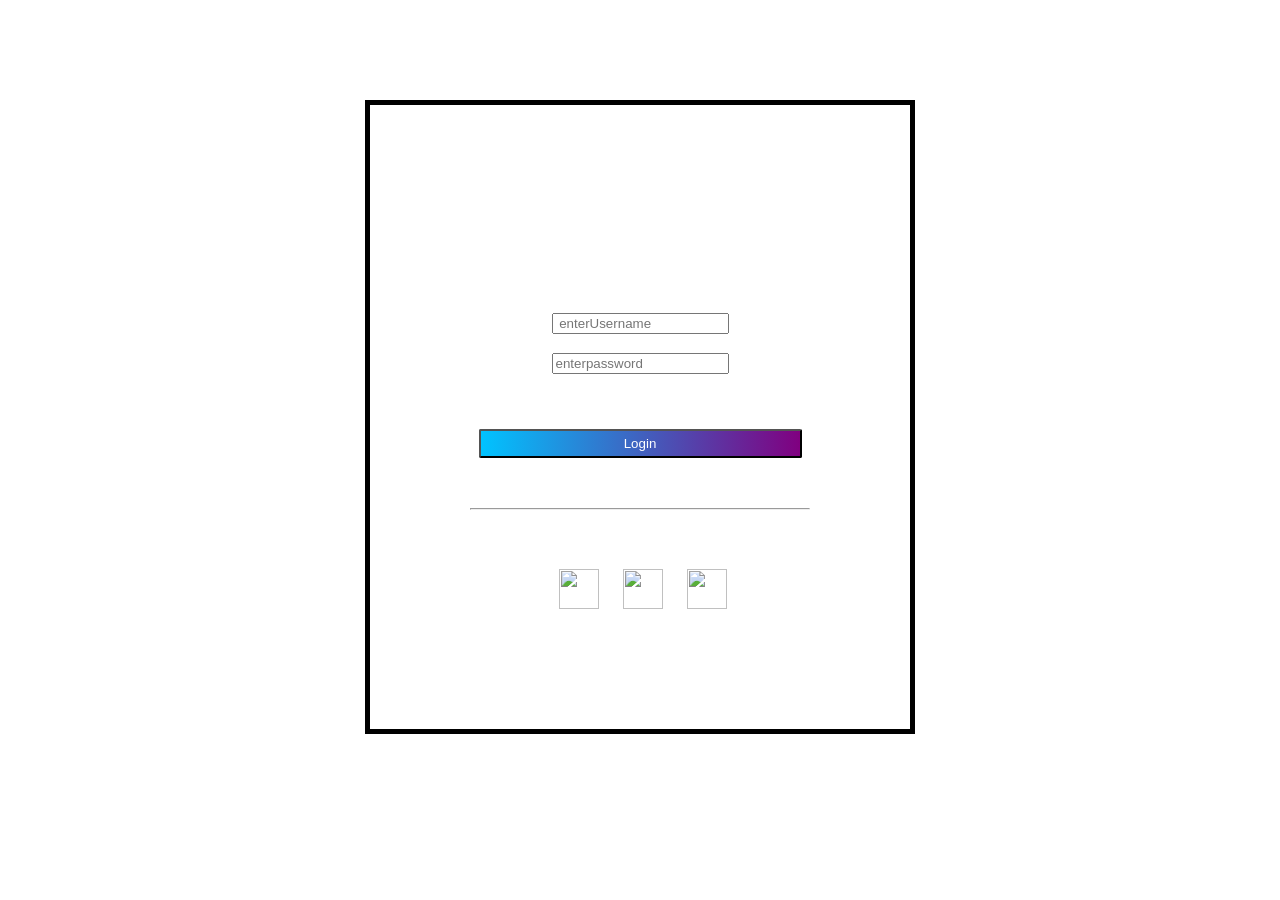
==== index.html @ 8379f2ca "Add files via upload" ====
<html> 
   <meta name="viewport" content="width=device-width, initial-scale=1.0">
    <head> 
        <style>
         
          h1{
            text-align: center;
            color:white;
            margin-bottom: 50px;
            font-family: play fair display;
            animation: normal;
           }
        
         h3{
           text-align: center;
           backface-visibility: transparent;
           
           color:white;
          
           }
          input[type="submit"]{
            text-align: center;
             width: 95%;
            padding: 5px;
            background:linear-gradient( to right,rgb(0, 195, 255),purple);
            color: white;
        
            
            border-radius: 2px;
            cursor: pointer;
          }
         div {
           background:transparent;
             width: 340px;
            border: 5px solid;
             padding: 100px;
             text-align: center;
             margin: 30px auto;
             
             margin-top: 100px;
            
             border-color:black;
             }

           p2{
            margin-left:150px;
           }
         
           p1{
             margin-left: 60;
             justify-content: space-between;
             margin-left: 2%;
           


           }
            p3{
              margin-left: 20;
               justify-content: space-between;
                 border-radius: 8px;
                 border: none;
                 cursor: pointer;
                 
                
            }


            
          body {
          background-size: contain;
          background: url("https://i.postimg.cc/WtRFFD2m/geometric-gradient-technology-background-23-2149110132.avif");
          
    margin: 0;
    overflow-x: hidden;
}
          
          
            button type{
              width: 95%;
            padding: 5px;
            background:linear-gradient( to right,rgb(0, 195, 255),purple);
            color:black;
            
            
            border-radius: 2px;
            cursor: pointer;
            }
           @media (max-width: 600px) {

    form#loginForm {
        width: 100%;
        margin: 0;
        padding: 0;
    }

    form#loginForm > div {
        width: 320px !important;
        max-width: calc(100vw - 30px) !important;

        margin: 30px auto !important;

        padding: 30px 20px !important;

        box-sizing: border-box;
        border: 5px solid black;
    }

    input[type="text"],
    input[type="password"],
    input[type="submit"] {
        width: 100%;
        box-sizing: border-box;
        margin-left: 0;
    }
}

    </style> 
    </head> 
    <body>
          <form id="loginForm">
            <div>
            <h1>WELCOME BACK</h1>
           
            
           <h3><input type="text"  id="username" placeholder=" enterUsername"  required  ></h3>
           <h3><input type="password" id="password" placeholder="enterpassword" required></h3>
             <p2><a href="https://myaccount.google.com/intro/signinoptions/password" target="_blank" style="color: white;">Forgot password</a></p2><br>
            
             <br> <input type="submit"value="Login" target="blank">
   
                 <h3>Don't have account?
          <a href="register.html"style="color: white;">Sign up</a>
               <hr><h3>or</h3></hr>
          
           
           <p1><a href="https://accounts.google.co.in/"><img src="https://cdn-icons-png.flaticon.com/512/300/300221.png" sizes="2px" height="40"></a></p1>
            <p3><a href="https://x.com/i/flow/login?lang=en"><img src="https://cdn-icons-png.flaticon.com/512/5968/5968830.png"   sizes="2px" height="40"  ></a></p3>
            <p3><a href="https://www.facebook.com/"><img src="https://cdn-icons-png.flaticon.com/512/733/733547.png" sizes="2px" height="40" ></a></p3>
            
              <script src="script.js">

              
              </script>
          
          </p>    
        </form>
    
    </body>
</html>
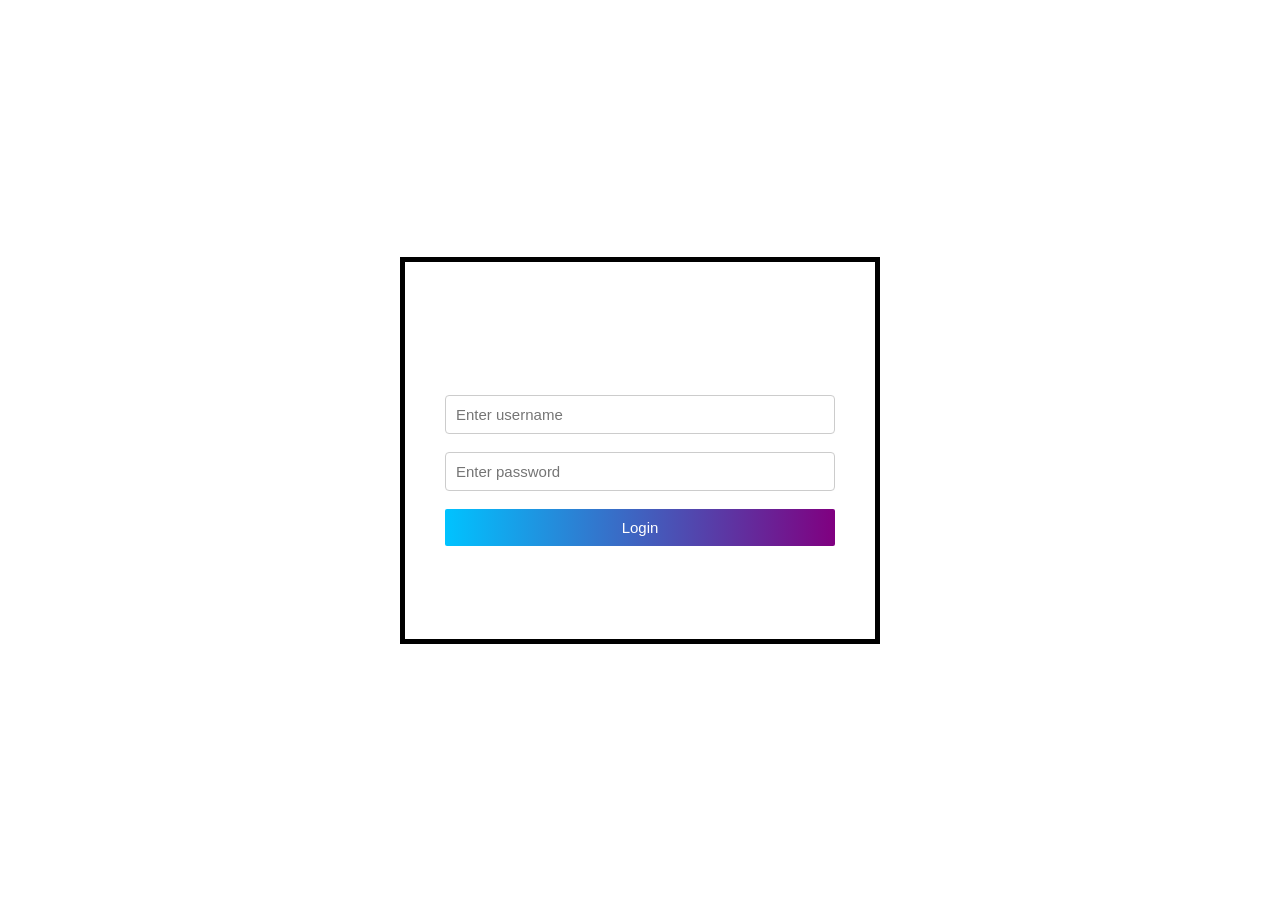
==== commit 41f856a3: "Add files via upload" ====
--- a/index.html
+++ b/index.html
@@ -1,149 +1,149 @@
-<html> 
-   <meta name="viewport" content="width=device-width, initial-scale=1.0">
-    <head> 
-        <style>
-         
-          h1{
-            text-align: center;
-            color:white;
-            margin-bottom: 50px;
-            font-family: play fair display;
-            animation: normal;
-           }
-        
-         h3{
-           text-align: center;
-           backface-visibility: transparent;
-           
-           color:white;
-          
-           }
-          input[type="submit"]{
-            text-align: center;
-             width: 95%;
-            padding: 5px;
-            background:linear-gradient( to right,rgb(0, 195, 255),purple);
-            color: white;
-        
-            
-            border-radius: 2px;
-            cursor: pointer;
-          }
-         div {
-           background:transparent;
-             width: 340px;
-            border: 5px solid;
-             padding: 100px;
-             text-align: center;
-             margin: 30px auto;
-             
-             margin-top: 100px;
-            
-             border-color:black;
-             }
-
-           p2{
-            margin-left:150px;
-           }
-         
-           p1{
-             margin-left: 60;
-             justify-content: space-between;
-             margin-left: 2%;
-           
-
-
-           }
-            p3{
-              margin-left: 20;
-               justify-content: space-between;
-                 border-radius: 8px;
-                 border: none;
-                 cursor: pointer;
-                 
-                
-            }
-
-
-            
-          body {
-          background-size: contain;
-          background: url("https://i.postimg.cc/WtRFFD2m/geometric-gradient-technology-background-23-2149110132.avif");
-          
-    margin: 0;
-    overflow-x: hidden;
-}
-          
-          
-            button type{
-              width: 95%;
-            padding: 5px;
-            background:linear-gradient( to right,rgb(0, 195, 255),purple);
-            color:black;
-            
-            
-            border-radius: 2px;
-            cursor: pointer;
-            }
-           @media (max-width: 600px) {
-
-    form#loginForm {
-        width: 100%;
-        margin: 0;
-        padding: 0;
-    }
-
-    form#loginForm > div {
-        width: 320px !important;
-        max-width: calc(100vw - 30px) !important;
-
-        margin: 30px auto !important;
-
-        padding: 30px 20px !important;
-
-        box-sizing: border-box;
-        border: 5px solid black;
-    }
-
-    input[type="text"],
-    input[type="password"],
-    input[type="submit"] {
-        width: 100%;
-        box-sizing: border-box;
-        margin-left: 0;
-    }
-}
-
-    </style> 
-    </head> 
-    <body>
-          <form id="loginForm">
-            <div>
-            <h1>WELCOME BACK</h1>
-           
-            
-           <h3><input type="text"  id="username" placeholder=" enterUsername"  required  ></h3>
-           <h3><input type="password" id="password" placeholder="enterpassword" required></h3>
-             <p2><a href="https://myaccount.google.com/intro/signinoptions/password" target="_blank" style="color: white;">Forgot password</a></p2><br>
-            
-             <br> <input type="submit"value="Login" target="blank">
-   
-                 <h3>Don't have account?
-          <a href="register.html"style="color: white;">Sign up</a>
-               <hr><h3>or</h3></hr>
-          
-           
-           <p1><a href="https://accounts.google.co.in/"><img src="https://cdn-icons-png.flaticon.com/512/300/300221.png" sizes="2px" height="40"></a></p1>
-            <p3><a href="https://x.com/i/flow/login?lang=en"><img src="https://cdn-icons-png.flaticon.com/512/5968/5968830.png"   sizes="2px" height="40"  ></a></p3>
-            <p3><a href="https://www.facebook.com/"><img src="https://cdn-icons-png.flaticon.com/512/733/733547.png" sizes="2px" height="40" ></a></p3>
-            
-              <script src="script.js">
-
-              
-              </script>
-          
-          </p>    
-        </form>
-    
-    </body>
-</html>+<!DOCTYPE html>
+<html lang="en">
+
+<head>
+    <meta charset="UTF-8">
+    <meta name="viewport" content="width=device-width, initial-scale=1.0">
+
+    <title>TaskFlow - Login</title>
+
+    <link rel="preconnect" href="https://fonts.googleapis.com">
+    <link rel="preconnect" href="https://fonts.gstatic.com" crossorigin>
+    <link
+        href="https://fonts.googleapis.com/css2?family=Playfair+Display:wght@600&display=swap"
+        rel="stylesheet"
+    >
+
+    <style>
+        * {
+            box-sizing: border-box;
+        }
+
+        body {
+            margin: 0;
+            padding: 20px;
+            min-height: 100vh;
+
+            display: flex;
+            align-items: center;
+            justify-content: center;
+
+            font-family: Arial, Helvetica, sans-serif;
+            overflow-x: hidden;
+
+            background:
+                url("https://i.postimg.cc/WtRFFD2m/geometric-gradient-technology-background-23-2149110132.avif")
+                center / cover no-repeat fixed;
+        }
+
+        .login-box {
+            width: 100%;
+            max-width: 480px;
+
+            padding: 50px 40px;
+
+            background: transparent;
+
+            border: 5px solid black;
+
+            text-align: center;
+        }
+
+        .login-box h1 {
+            margin: 0 0 40px;
+
+            color: white;
+            text-align: center;
+
+            font-family: "Playfair Display", Georgia, serif;
+        }
+
+        .login-box input[type="text"],
+        .login-box input[type="password"] {
+            width: 100%;
+
+            margin-bottom: 18px;
+            padding: 10px;
+
+            border: 1px solid #cccccc;
+            border-radius: 4px;
+
+            font-size: 15px;
+        }
+
+        .login-box input[type="submit"] {
+            width: 100%;
+            padding: 10px;
+
+            background: linear-gradient(to right, rgb(0, 195, 255), purple);
+            color: white;
+
+            border: none;
+            border-radius: 2px;
+
+            font-size: 15px;
+            cursor: pointer;
+        }
+
+        .signup-text {
+            margin: 25px 0 0;
+
+            color: white;
+            font-size: 16px;
+        }
+
+        .signup-text a {
+            color: white;
+        }
+
+        @media (max-width: 600px) {
+
+            .login-box {
+                padding: 30px 20px;
+            }
+        }
+    </style>
+</head>
+
+<body>
+
+    <form id="loginForm">
+
+        <div class="login-box">
+
+            <h1>WELCOME BACK</h1>
+
+            <input
+                type="text"
+                id="username"
+                placeholder="Enter username"
+                aria-label="Username"
+                autocomplete="username"
+                required
+            >
+
+            <input
+                type="password"
+                id="password"
+                placeholder="Enter password"
+                aria-label="Password"
+                autocomplete="current-password"
+                required
+            >
+
+            <input type="submit" value="Login">
+
+            <p class="signup-text">
+                Don't have an account?
+                <a href="register.html">Sign up</a>
+            </p>
+
+        </div>
+
+    </form>
+
+    <script src="script.js" charset="UTF-8"></script>
+
+</body>
+
+</html>
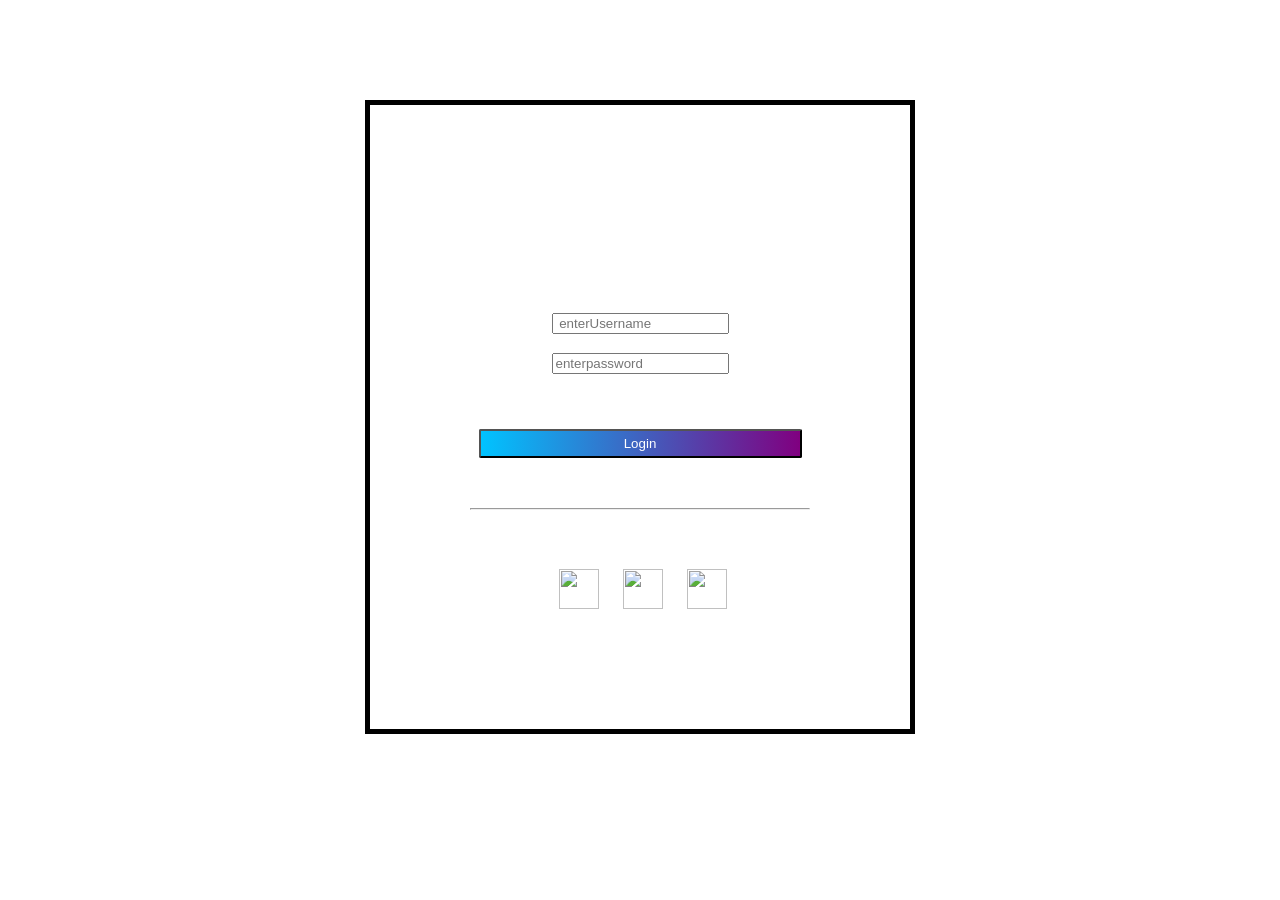
==== commit 6131a1c9: "Add files via upload" ====
--- a/index.html
+++ b/index.html
@@ -1,149 +1,149 @@
-<!DOCTYPE html>
-<html lang="en">
-
-<head>
-    <meta charset="UTF-8">
-    <meta name="viewport" content="width=device-width, initial-scale=1.0">
-
-    <title>TaskFlow - Login</title>
-
-    <link rel="preconnect" href="https://fonts.googleapis.com">
-    <link rel="preconnect" href="https://fonts.gstatic.com" crossorigin>
-    <link
-        href="https://fonts.googleapis.com/css2?family=Playfair+Display:wght@600&display=swap"
-        rel="stylesheet"
-    >
-
-    <style>
-        * {
-            box-sizing: border-box;
-        }
-
-        body {
-            margin: 0;
-            padding: 20px;
-            min-height: 100vh;
-
-            display: flex;
-            align-items: center;
-            justify-content: center;
-
-            font-family: Arial, Helvetica, sans-serif;
-            overflow-x: hidden;
-
-            background:
-                url("https://i.postimg.cc/WtRFFD2m/geometric-gradient-technology-background-23-2149110132.avif")
-                center / cover no-repeat fixed;
-        }
-
-        .login-box {
-            width: 100%;
-            max-width: 480px;
-
-            padding: 50px 40px;
-
-            background: transparent;
-
-            border: 5px solid black;
-
-            text-align: center;
-        }
-
-        .login-box h1 {
-            margin: 0 0 40px;
-
-            color: white;
-            text-align: center;
-
-            font-family: "Playfair Display", Georgia, serif;
-        }
-
-        .login-box input[type="text"],
-        .login-box input[type="password"] {
-            width: 100%;
-
-            margin-bottom: 18px;
-            padding: 10px;
-
-            border: 1px solid #cccccc;
-            border-radius: 4px;
-
-            font-size: 15px;
-        }
-
-        .login-box input[type="submit"] {
-            width: 100%;
-            padding: 10px;
-
-            background: linear-gradient(to right, rgb(0, 195, 255), purple);
-            color: white;
-
-            border: none;
-            border-radius: 2px;
-
-            font-size: 15px;
-            cursor: pointer;
-        }
-
-        .signup-text {
-            margin: 25px 0 0;
-
-            color: white;
-            font-size: 16px;
-        }
-
-        .signup-text a {
-            color: white;
-        }
-
-        @media (max-width: 600px) {
-
-            .login-box {
-                padding: 30px 20px;
-            }
-        }
-    </style>
-</head>
-
-<body>
-
-    <form id="loginForm">
-
-        <div class="login-box">
-
-            <h1>WELCOME BACK</h1>
-
-            <input
-                type="text"
-                id="username"
-                placeholder="Enter username"
-                aria-label="Username"
-                autocomplete="username"
-                required
-            >
-
-            <input
-                type="password"
-                id="password"
-                placeholder="Enter password"
-                aria-label="Password"
-                autocomplete="current-password"
-                required
-            >
-
-            <input type="submit" value="Login">
-
-            <p class="signup-text">
-                Don't have an account?
-                <a href="register.html">Sign up</a>
-            </p>
-
-        </div>
-
-    </form>
-
-    <script src="script.js" charset="UTF-8"></script>
-
-</body>
-
-</html>
+<html> 
+   <meta name="viewport" content="width=device-width, initial-scale=1.0">
+    <head> 
+        <style>
+         
+          h1{
+            text-align: center;
+            color:white;
+            margin-bottom: 50px;
+            font-family: play fair display;
+            animation: normal;
+           }
+        
+         h3{
+           text-align: center;
+           backface-visibility: transparent;
+           
+           color:white;
+          
+           }
+          input[type="submit"]{
+            text-align: center;
+             width: 95%;
+            padding: 5px;
+            background:linear-gradient( to right,rgb(0, 195, 255),purple);
+            color: white;
+        
+            
+            border-radius: 2px;
+            cursor: pointer;
+          }
+         div {
+           background:transparent;
+             width: 340px;
+            border: 5px solid;
+             padding: 100px;
+             text-align: center;
+             margin: 30px auto;
+             
+             margin-top: 100px;
+            
+             border-color:black;
+             }
+
+           p2{
+            margin-left:150px;
+           }
+         
+           p1{
+             margin-left: 60;
+             justify-content: space-between;
+             margin-left: 2%;
+           
+
+
+           }
+            p3{
+              margin-left: 20;
+               justify-content: space-between;
+                 border-radius: 8px;
+                 border: none;
+                 cursor: pointer;
+                 
+                
+            }
+
+
+            
+          body {
+          background-size: contain;
+          background: url("https://i.postimg.cc/WtRFFD2m/geometric-gradient-technology-background-23-2149110132.avif");
+          
+    margin: 0;
+    overflow-x: hidden;
+}
+          
+          
+            button type{
+              width: 95%;
+            padding: 5px;
+            background:linear-gradient( to right,rgb(0, 195, 255),purple);
+            color:black;
+            
+            
+            border-radius: 2px;
+            cursor: pointer;
+            }
+           @media (max-width: 600px) {
+
+    form#loginForm {
+        width: 100%;
+        margin: 0;
+        padding: 0;
+    }
+
+    form#loginForm > div {
+        width: 320px !important;
+        max-width: calc(100vw - 30px) !important;
+
+        margin: 30px auto !important;
+
+        padding: 30px 20px !important;
+
+        box-sizing: border-box;
+        border: 5px solid black;
+    }
+
+    input[type="text"],
+    input[type="password"],
+    input[type="submit"] {
+        width: 100%;
+        box-sizing: border-box;
+        margin-left: 0;
+    }
+}
+
+    </style> 
+    </head> 
+    <body>
+          <form id="loginForm">
+            <div>
+            <h1>WELCOME BACK</h1>
+           
+            
+           <h3><input type="text"  id="username" placeholder=" enterUsername"  required  ></h3>
+           <h3><input type="password" id="password" placeholder="enterpassword" required></h3>
+             <p2><a href="https://myaccount.google.com/intro/signinoptions/password" target="_blank" style="color: white;">Forgot password</a></p2><br>
+            
+             <br> <input type="submit"value="Login" target="blank">
+   
+                 <h3>Don't have account?
+          <a href="register.html"style="color: white;">Sign up</a>
+               <hr><h3>or</h3></hr>
+          
+           
+           <p1><a href="https://accounts.google.co.in/"><img src="https://cdn-icons-png.flaticon.com/512/300/300221.png" sizes="2px" height="40"></a></p1>
+            <p3><a href="https://x.com/i/flow/login?lang=en"><img src="https://cdn-icons-png.flaticon.com/512/5968/5968830.png"   sizes="2px" height="40"  ></a></p3>
+            <p3><a href="https://www.facebook.com/"><img src="https://cdn-icons-png.flaticon.com/512/733/733547.png" sizes="2px" height="40" ></a></p3>
+            
+              <script src="script.js">
+
+              
+              </script>
+          
+          </p>    
+        </form>
+    
+    </body>
+</html>
